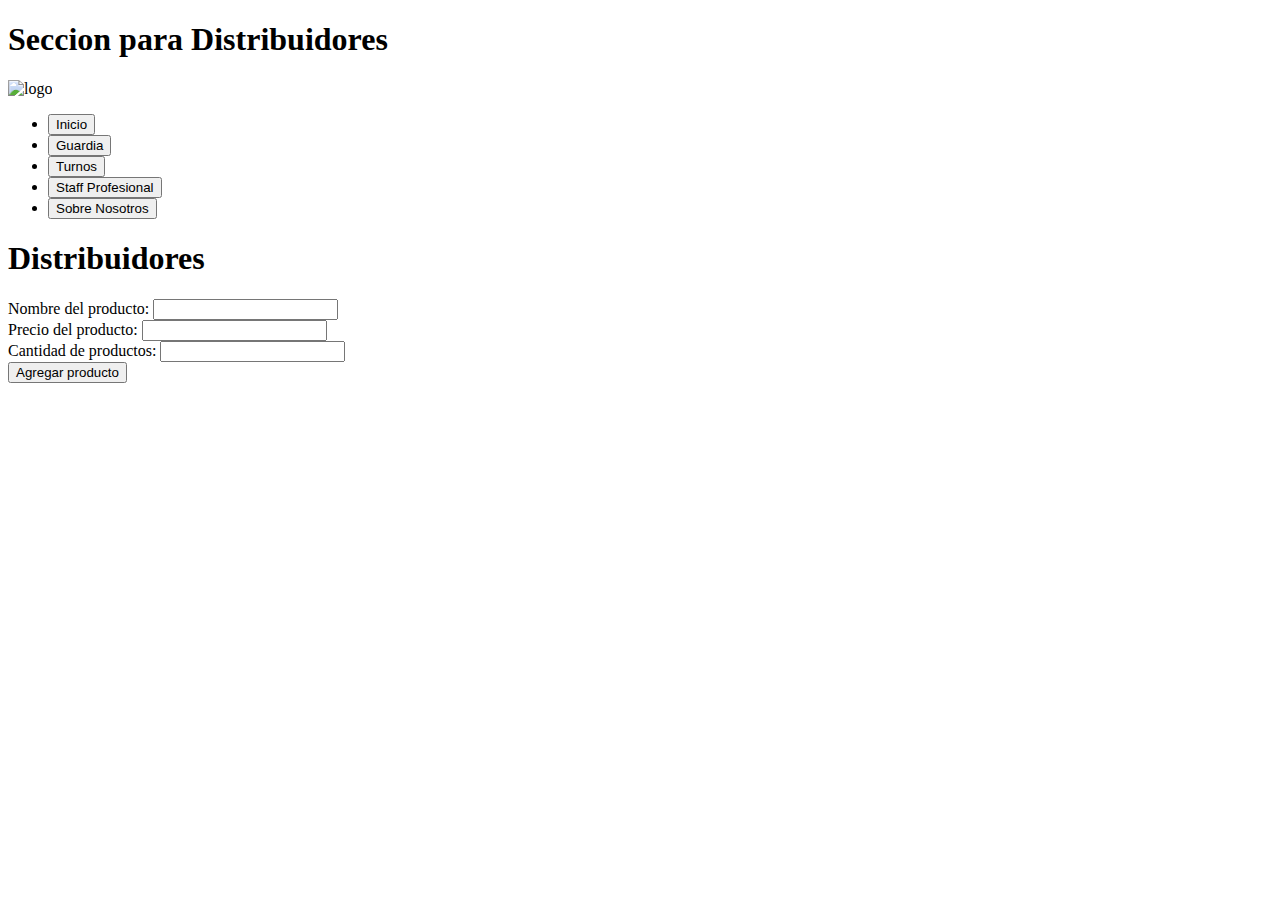
==== pages/Distribuidores.html @ ea2972de "Add files via upload" ====
<!DOCTYPE html>
<html lang="en">
<head>
    <meta charset="UTF-8">
    <meta http-equiv="X-UA-Compatible" content="IE=edge">
    <meta name="viewport" content="width=device-width, initial-scale=1.0">
    <link rel="stylesheet" href="main.css">
    <title>Distribuidores</title>
</head>
<body>
    <header>
        <h1 class="TituloListadoProductos">Seccion para Distribuidores</h1>
        <div class="logo">
            <img src="" alt="logo">
        </div>
        <nav>
            <ul class="botonera">
                <li><a href="../index.html"><button id="boton_inicio">Inicio</button></a></li>
                <li><a href="../pages/Guardia.html"><button id="boton_inicio">Guardia</button></a></li>
                <li><a href="../pages/Turnos.html"><button id="boton_turnos">Turnos</button></a></li>
                <li><a href="../pages/Staff.html"><button id="boton_staff">Staff Profesional</button></a></li>
                <li><a href="../pages/Sobre nosotros.html"><button id="boton_guardia">Sobre Nosotros</button></a></li>
            </ul>
        </nav>
    </header>
    <main>
        <h1>Distribuidores</h1>
        <section>
        <form id="formulario_producto">
            <label for="nombre">Nombre del producto:</label>
            <input type="text" id="nombre" name="nombre" required>
            <br>
            <label for="precio">Precio del producto:</label>
            <input type="number" id="precio" name="precio" step="0.01" required>
            <br>
            <label for="cantidad">Cantidad de productos:</label>
            <input type="number" id="cantidad" name="cantidad" required>
            <br>
            <input type="submit" value="Agregar producto">
                </form>
                <div id="mensaje"></div>
                <div id="productos"></div>
    </section>
    </main>
    <footer>
    </footer>
    <script src="../script/main.js"></script>
</body>
</html>
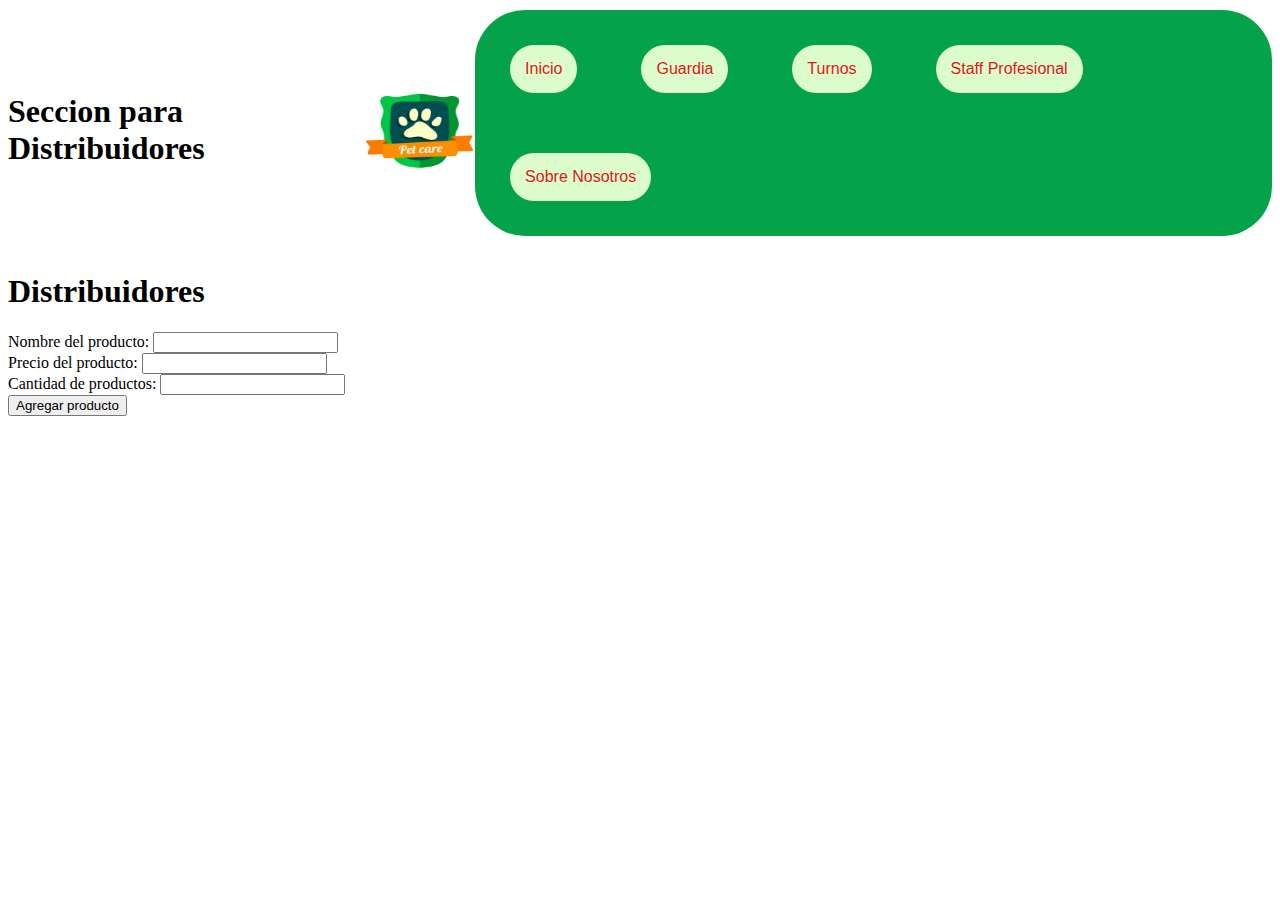
==== commit 96069105: "Add files via upload" ====
--- a/pages/Distribuidores.html
+++ b/pages/Distribuidores.html
@@ -4,14 +4,14 @@
     <meta charset="UTF-8">
     <meta http-equiv="X-UA-Compatible" content="IE=edge">
     <meta name="viewport" content="width=device-width, initial-scale=1.0">
-    <link rel="stylesheet" href="main.css">
+    <link rel="stylesheet" href="../main.css">
     <title>Distribuidores</title>
 </head>
 <body>
     <header>
         <h1 class="TituloListadoProductos">Seccion para Distribuidores</h1>
         <div class="logo">
-            <img src="" alt="logo">
+            <img src="../img/7248230.jpg" alt="logo">
         </div>
         <nav>
             <ul class="botonera">
@@ -44,6 +44,6 @@
     </main>
     <footer>
     </footer>
-    <script src="../script/main.js"></script>
+    <script src="../scripts/Distribuidores.js"></script>
 </body>
 </html>--- a/main.css
+++ b/main.css
@@ -0,0 +1,109 @@
+header{
+    width: 95% auto;
+    display: flex;
+    justify-content: space-between;
+    align-items: center;
+    margin: 0 auto;
+}
+header .logo img{
+    width: 110px;
+    height: 90px;
+    margin-top: 5px;
+    cursor: pointer;
+    border-radius: 37px;
+}
+header nav{
+    display: flex;
+    justify-content: space-between;
+    align-items: center;
+}
+header nav ul{
+    margin-top: 2px;
+}
+header nav ul li{
+    padding: 30px;
+    display: inline-block;
+}
+header nav ul li a{
+    text-decoration: none;
+    text-transform: capitalize;
+    color: rgb(222, 25, 70);
+    font-size: 18px;
+}
+header nav ul li a:hover{
+    color: #999;
+}
+header nav ul li a.active{
+    color: #ccdcfc;
+}
+header nav .botonera{
+    float: right;
+    border-radius: 50px;
+    background: rgb(5, 163, 73);
+    padding: 5px;
+    font-size: 16px;
+}
+header .botonera li button{
+    padding: 15px;
+    border: none;
+    border-radius: 40px;
+    background: #ddfccc;
+    font-size: 16px;
+    color: rgb(222, 25, 25);
+    text-transform: capitalize;
+    cursor: pointer;
+}
+section{
+    width: 100%;
+    height: 100%;
+    display: flex;
+}
+section .ayuda{
+    position: absolute;
+    top: 20;
+    right: 0;
+    width: 50%;
+    transform: translateX(40%);
+}
+section .ayuda h1{
+    font-size: 35px;
+    font-weight: 900;
+    color: rgb(222, 25, 70);
+    text-transform: capitalize;
+}
+section .ayuda h2{
+    font-size: 20px;
+    font-weight: 600;
+    color: rgb(122, 25, 70);
+    text-transform: capitalize;
+}
+section .ayuda h3{
+    font-size: 25px;
+    font-weight: 600;
+    color: rgb(100, 125, 270);
+    text-transform: capitalize;
+}
+section .imagen{
+    width: 100%;
+    height: 100%;
+}
+footer{
+    background-color: bisque;
+}
+
+.redes h2{
+    font-style: italic;
+    font-size: 40px;
+    text-align: center;
+    color: rgb(119, 0, 255)
+}
+
+footer div {
+    width: 100%; 
+    height: 100%;
+    border: 2px solid black;
+    display: flex;
+    flex-direction: row;
+    justify-content: space-around;
+}
+
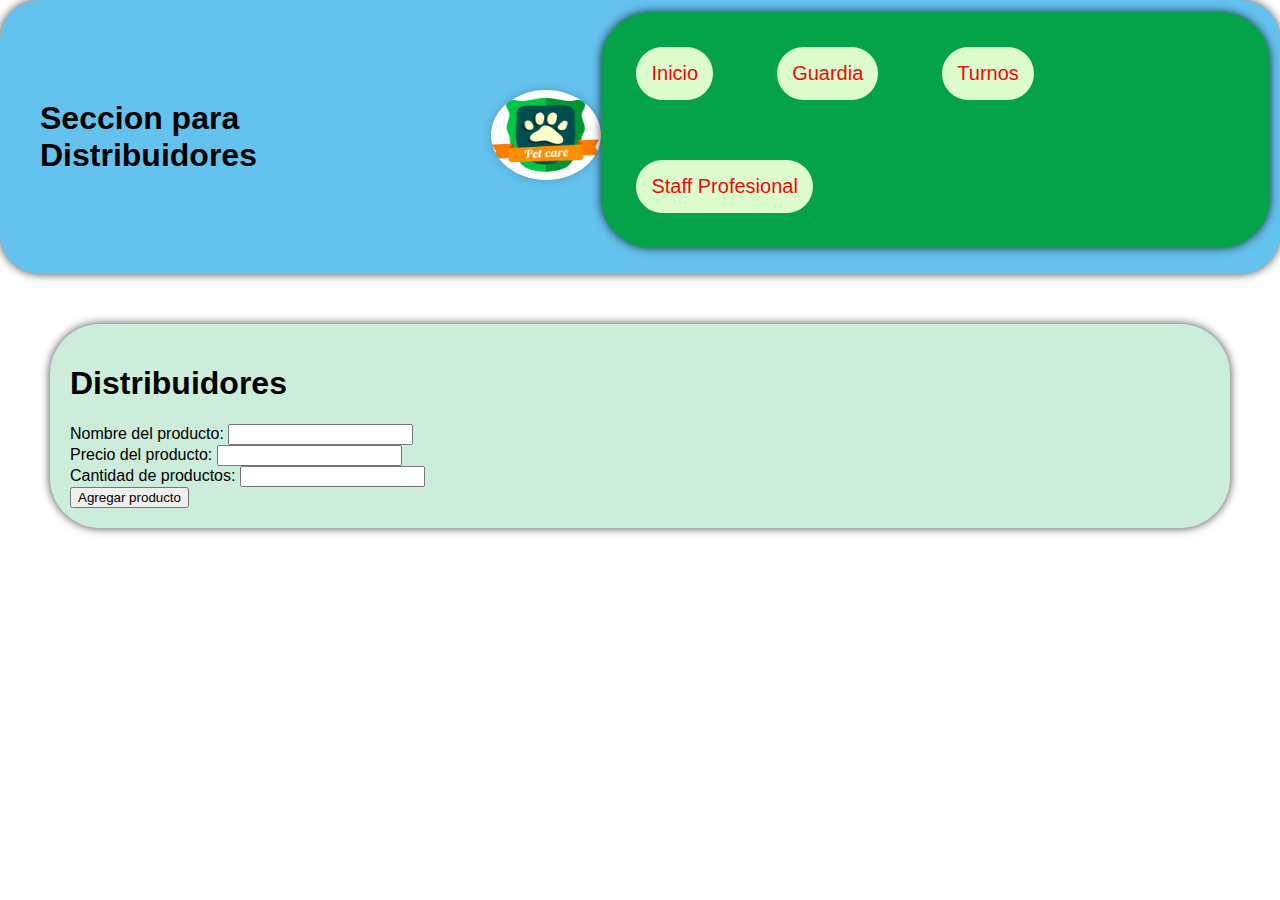
==== commit 75f24bb8: "Add files via upload" ====
--- a/pages/Distribuidores.html
+++ b/pages/Distribuidores.html
@@ -19,7 +19,6 @@
                 <li><a href="../pages/Guardia.html"><button id="boton_inicio">Guardia</button></a></li>
                 <li><a href="../pages/Turnos.html"><button id="boton_turnos">Turnos</button></a></li>
                 <li><a href="../pages/Staff.html"><button id="boton_staff">Staff Profesional</button></a></li>
-                <li><a href="../pages/Sobre nosotros.html"><button id="boton_guardia">Sobre Nosotros</button></a></li>
             </ul>
         </nav>
     </header>
--- a/main.css
+++ b/main.css
@@ -8,14 +8,14 @@
 header .logo img{
     width: 110px;
     height: 90px;
-    margin-top: 5px;
-    cursor: pointer;
+    margin-top: 0px;
+    margin-left: 20px;
     border-radius: 37px;
 }
-header nav{
-    display: flex;
-    justify-content: space-between;
-    align-items: center;
+header h1{
+    font-family: "Arial", sans-serif;
+    color: rgb(0, 0, 0);
+    padding: 30px;
 }
 header nav ul{
     margin-top: 2px;
@@ -23,12 +23,6 @@
 header nav ul li{
     padding: 30px;
     display: inline-block;
-}
-header nav ul li a{
-    text-decoration: none;
-    text-transform: capitalize;
-    color: rgb(222, 25, 70);
-    font-size: 18px;
 }
 header nav ul li a:hover{
     color: #999;
@@ -42,68 +36,49 @@
     background: rgb(5, 163, 73);
     padding: 5px;
     font-size: 16px;
+    box-shadow: 0 0 10px rgba(0, 0, 0, 0.733);
 }
 header .botonera li button{
     padding: 15px;
     border: none;
-    border-radius: 40px;
+    border-radius: 30px;
     background: #ddfccc;
-    font-size: 16px;
-    color: rgb(222, 25, 25);
+    font-size: 20px;
+    color: rgb(241, 9, 9);
     text-transform: capitalize;
     cursor: pointer;
 }
-section{
-    width: 100%;
-    height: 100%;
-    display: flex;
+header {
+    background-color: #64c2ee;
+    box-shadow: 0 2px 4px rgba(0, 0, 0, 0.1);
+    padding: 10px;
+    border-radius: 40px;
+    box-shadow: 0 0 10px rgba(0, 0, 0, 0.733);
 }
-section .ayuda{
-    position: absolute;
-    top: 20;
-    right: 0;
-    width: 50%;
-    transform: translateX(40%);
+header .logo img {
+    border-radius: 50%;
+    box-shadow: 0 0 10px rgba(0, 0, 0, 0.2);
 }
-section .ayuda h1{
-    font-size: 35px;
-    font-weight: 900;
-    color: rgb(222, 25, 70);
-    text-transform: capitalize;
+header nav ul li a:hover {
+    color: #999;
+    font-weight: bold;
 }
-section .ayuda h2{
-    font-size: 20px;
-    font-weight: 600;
-    color: rgb(122, 25, 70);
-    text-transform: capitalize;
+body {
+    margin: 0;
+    padding: 0;
 }
-section .ayuda h3{
-    font-size: 25px;
-    font-weight: 600;
-    color: rgb(100, 125, 270);
-    text-transform: capitalize;
+body {
+    background-image: url('./img/DrBigotes.jpg');
+    background-size: cover;
 }
-section .imagen{
-    width: 100%;
-    height: 100%;
+main {
+    background-color: rgba(5, 163, 73, 0.199);
+    padding: 20px;
+    margin: 50px;
+    border-radius: 50px;
+    box-shadow: 0 0 10px rgba(0, 0, 0, 0.733);
 }
-footer{
-    background-color: bisque;
-}
-
-.redes h2{
-    font-style: italic;
-    font-size: 40px;
-    text-align: center;
-    color: rgb(119, 0, 255)
-}
-
-footer div {
-    width: 100%; 
-    height: 100%;
-    border: 2px solid black;
-    display: flex;
-    flex-direction: row;
-    justify-content: space-around;
-}
-
+main{
+    font-family: "Arial", sans-serif;
+    color: rgb(0, 0, 0);
+}